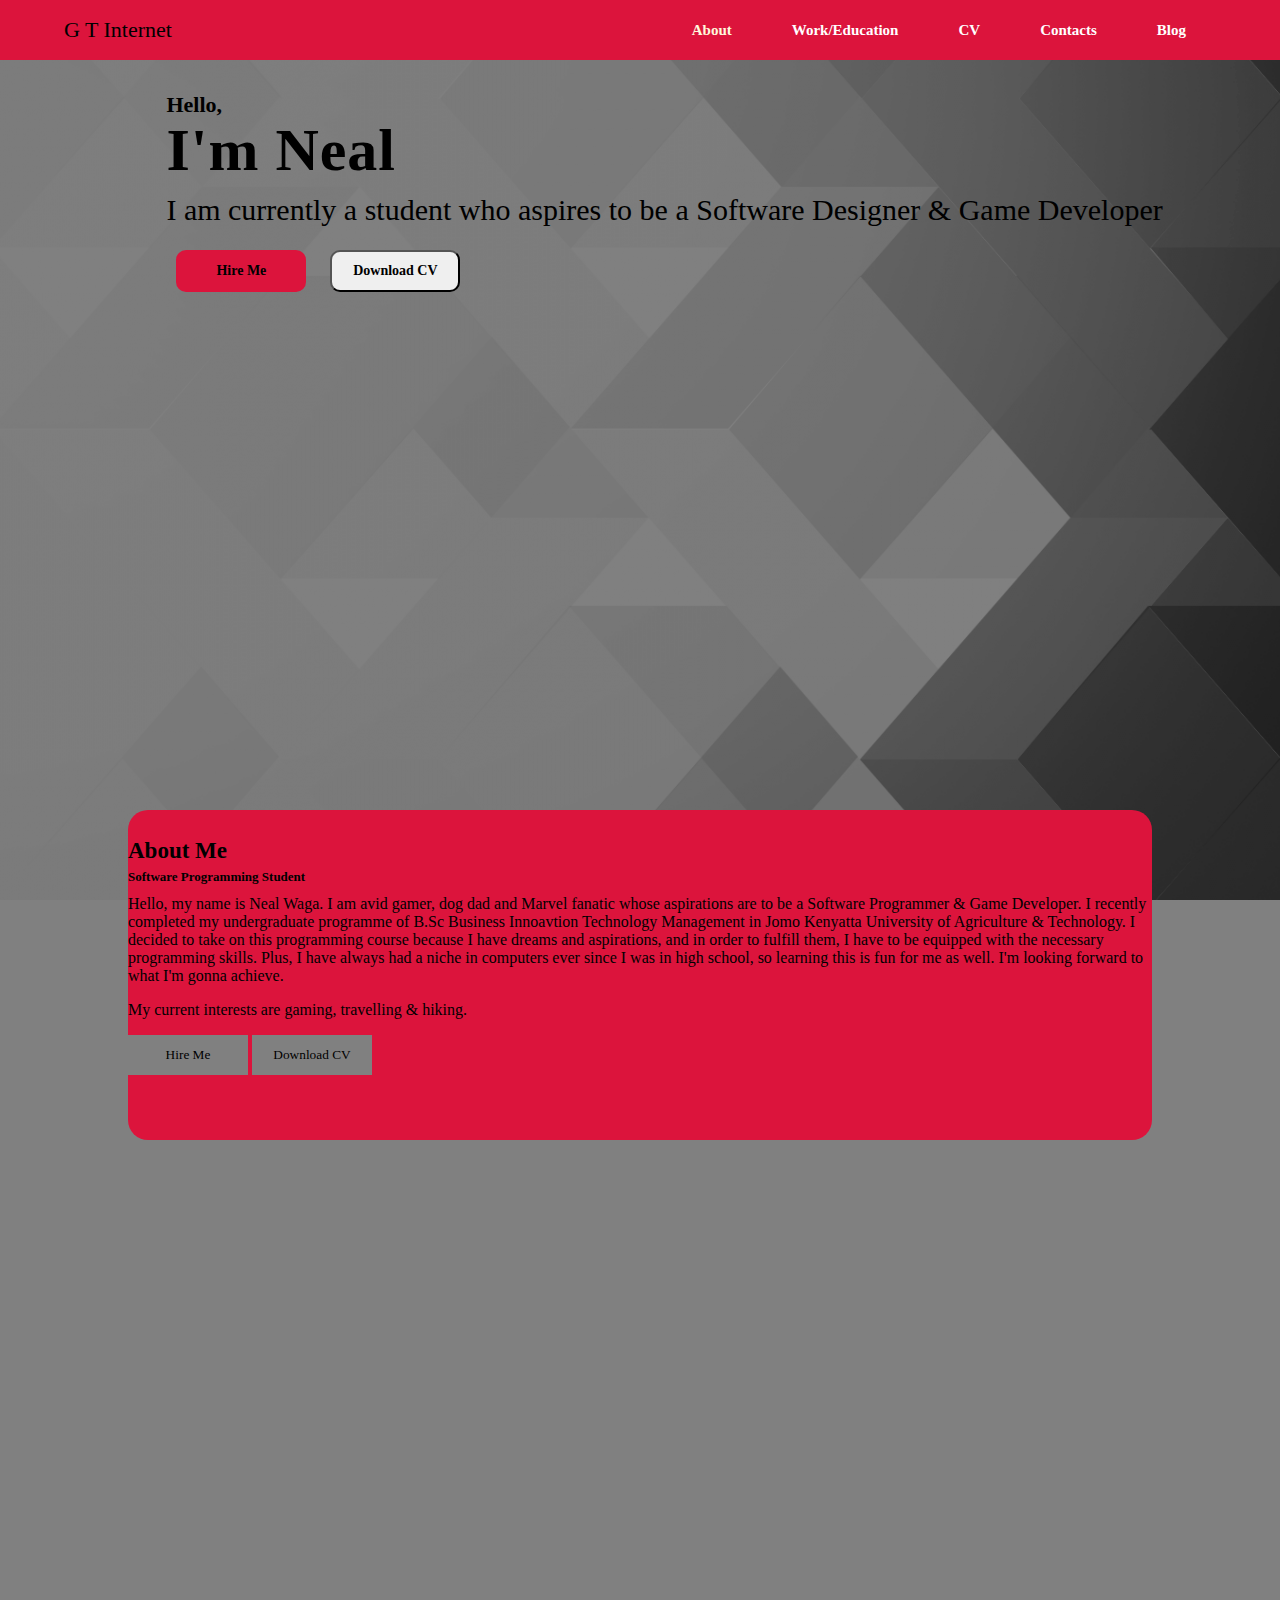
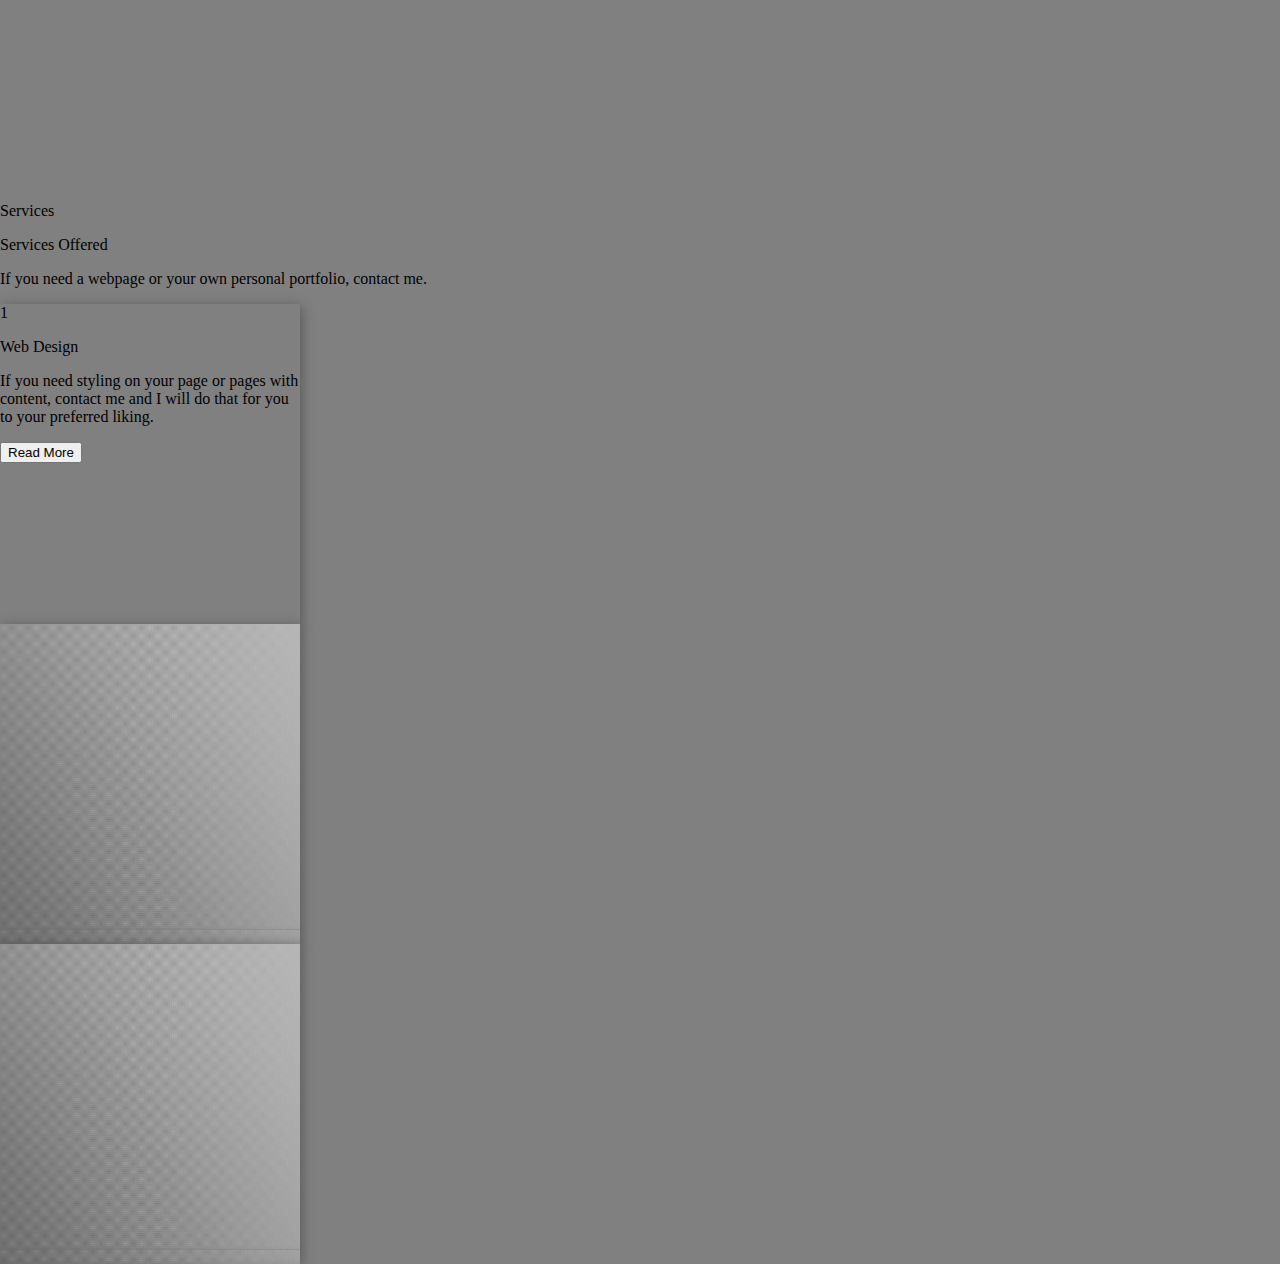
==== portfolio-page.html @ 2840a589 "spans" ====
<!DOCTYPE html>
<html lang="en">
<head>
    <meta charset="UTF-8">
    <meta http-equiv="X-UA-Compatible" content="IE=edge">
    <meta name="viewport" content="width=device-width, initial-scale=1.0">
    <title>Document</title>
    <link rel="stylesheet" href="styles.css" type="text/css">

</head>

<body>
    <section>
    <!--navigation------------------>
        <nav>
        <!--logo-->
        <a href="#" class="logo">G T Internet</a>
        <!--menu-->
        <ul>
        <li><a href="#" class="active">About</a></li>
        <li><a href="#">Work/Education</a></li>
        <li><a href="#">CV</a></li>
        <li><a href="#">Contacts</a></li>
        <li><a href="#">Blog</a></li>

        </ul>
        </nav>
    <!--text--------------------------->
        <div class="text-container">
        <p>Hello,</p>
        <p>I'm Neal</p>
        <p>I am currently a student who aspires to be a Software Designer & Game Developer</p>
        <button class="hire-btn">Hire Me</button>
        <button class="down-resume">Download CV</button>
        </div> 
    <!--model-------------------------->
        <img src="" class="" alt="">    

    </section>
    <!--about-section---------------------------------->
    <div class="about-container">
    <!--img--------------------->
        <img src="" alt="">
    <!--about-text-------------->
        <div class="about-text">
        <p>About Me</p>
        <p>Software Programming Student</p>
        <p>Hello, my name is Neal Waga. I am avid gamer, dog dad and Marvel fanatic whose aspirations are to be a Software Programmer & Game Developer. 
        I recently completed my undergraduate programme of B.Sc Business Innoavtion Technology Management in Jomo Kenyatta University of Agriculture & 
        Technology. I decided to take on this programming course because I have dreams and aspirations, and in order to fulfill them, I have to be equipped
        with the necessary programming skills. Plus, I have always had a niche in computers ever since I was in high school, so learning this is fun 
        for me as well. I'm looking forward to what I'm gonna achieve.</p>
        <p>My current interests are gaming, travelling & hiking.</p>
        <!--button--------------------------------->
        <button>Hire Me</button>
        <button>Download CV</button>

        </div>    

    </div>
    <!--services------------------------------->
    <div class="services">
        <!--text------------->
    </div class="services-text">
    <p>Services</p>
    <p>Services Offered</p>
    <p>If you need a webpage or your own personal portfolio, contact me.</p>
    <div>
        <!--box----------------------------->
    <div class="box container">
    <!--1--------------------->
        <div class="box-1">
        <span>1</span>
        <p class="heading">Web Design</p>
        <p class="details">If you need styling on your page or pages with content, contact me and I will do that for you to your preferred liking.</p>
        <button>Read More</button>    
        </div>
    <!--2-------------------------------->    
        <div class="box-2"></div>
    <!--3-------------------------------->    
        <div class="box-3"></div>   
    </div>    
    </div>
</body>
</html>
---- styles.css ----
@charset "utf-8";
/* CSS Document */
body{ 
    background-color: gray;
    margin: 0px;
    padding: 0px;
}
ul{
    list-style: none;
}
a{
    text-decoration: none;
}
section{
    width: 100%;
    height: 100vh;
    background-image: url(portfolio-background-6.png);
    background-repeat: no-repeat;
    background-size: cover;
    position: inherit;
}

nav{
    display: flex;
    justify-content: space-between;
    align-items: center;
    height: 60px;
    background-color: crimson;
    box-shadow: 2px 2px 12px rgba(red, green, blue, alpha);
    padding: 0px 5%;
}
nav ul{
    display: flex;
}
nav ul li a{
    margin: 30px;
    font-family: serif;
    color: white;
    font-size: 15px;
    font-weight: 700;
}
.logo{
    font-family: serif;
    color: black;
    font-size: 22px;
}
.active{
    font-weight: bold;
    color: cornsilk;
}
.text-container p:nth-child(1){
    font-family: serif;
    font-weight: bold;
    color: black;
    font-size: 22px;
}
.text-container p:nth-child(2){
    font-family: serif;
    font-weight: bold;
    letter-spacing: 1px;
    color: black;
    font-size: 60px;
}
.text-container p:nth-child(3){
    font-family: serif;
    color: black;
    font-size: 30px;
    line-height: 30px;
}
.text-container p{
    line-height: 0px;
    margin: 45px 0px 25px;
}.text-container{
    position: absolute;
    left: 13%;
    top: 42%
    transform:translate(-13%,-42%);
}
.text-container button{
    width: 130px;
    height: 42px;
    border-radius: 10px;
    font-family: serif;
    font-weight: bold;
    font-size: 14px;
    outline: none;
    margin: 0px 10px;
}
.hire-btn{
    border: 2px;
    background-color: crimson;
    color: black;
}
.down-cv{
    background-color: crimson;
    color: black;
    border: none;
}
button:active{
    transform: scale(1.1);
}
.model{
    height: 560px;
    position: inherit;
    bottom: 40px;
    left: 70%;
    transform: translateX(-70%);
}
.about-container{
    width: 80%;
    height: 330px;
    background-color: crimson;
    border-radius: 20px;
    box-shadow: 2px 2px 12px rgba(0, 0, 0, 0.2)
    display: flex;
    margin: -7% auto 20px auto;
    position: relative;
    justify-content: space-evenly;
    align-items: center; 
}
.about-text{
    width: 
}
.about-text p:nth-child(1){
    color: black;
    font-family: serif;
    font-weight: bold;
    font-size: 23px;
    line-height: 0px;
}
.about-text p:nth-child(2){
    color: black;
    font-size: 13px;
    font-family: serif;
    font-weight: bold;
    line-height: 5px;
}
.about-text p:nth-child(3),
.about-text p:nth-child(4){
    color: black;
    font-family: serif;
    font-size: 16px;

}
.about-text button{
    width: 120px;
    height: 40px;
    color: black;
    outline: none;
    border: none;
    font-family: serif;
    background-color: gray;
}
.services{
    height: 600px;
    background-color: gray;
    padding: 2% 10% 0px;

}
.services-text p:nth-child(1){
    font-family: serif;
    font-weight: bold;
    color: white;
    font-size: 30px;
    line-height: 0px;
}
.services-text p:nth-child(2){
    font-family: serif;
    font-weight: bold;
    color: white;
    font-size: 15px;
    line-height: 5px;
}
.services-text p:nth-child(3){
    font-family: serif;
    color: white;
}
.services-text{
    width: 500px;
    maargin: 50px 0px;
}
.box-1,.box-2,.box-3{
    width: 300px;
    height: 320px;
    background-repeat: no-repeat;
    background-size: cover;
    box-shadow: 2px 2px 12px rgba(0, 0, 0, 0.3);
}
.box-container{
    display: flex;
    justify-content: space-between;
}
.box-1{
    background-image: url(file:///home/neal/Documents/portfolio-page/lightgrey-2.jpg);
}
.box-2{
    background-image: url(lightgrey-2.jpg);
}
.box-3{
    background-image: url(lightgrey-2.jpg);
}
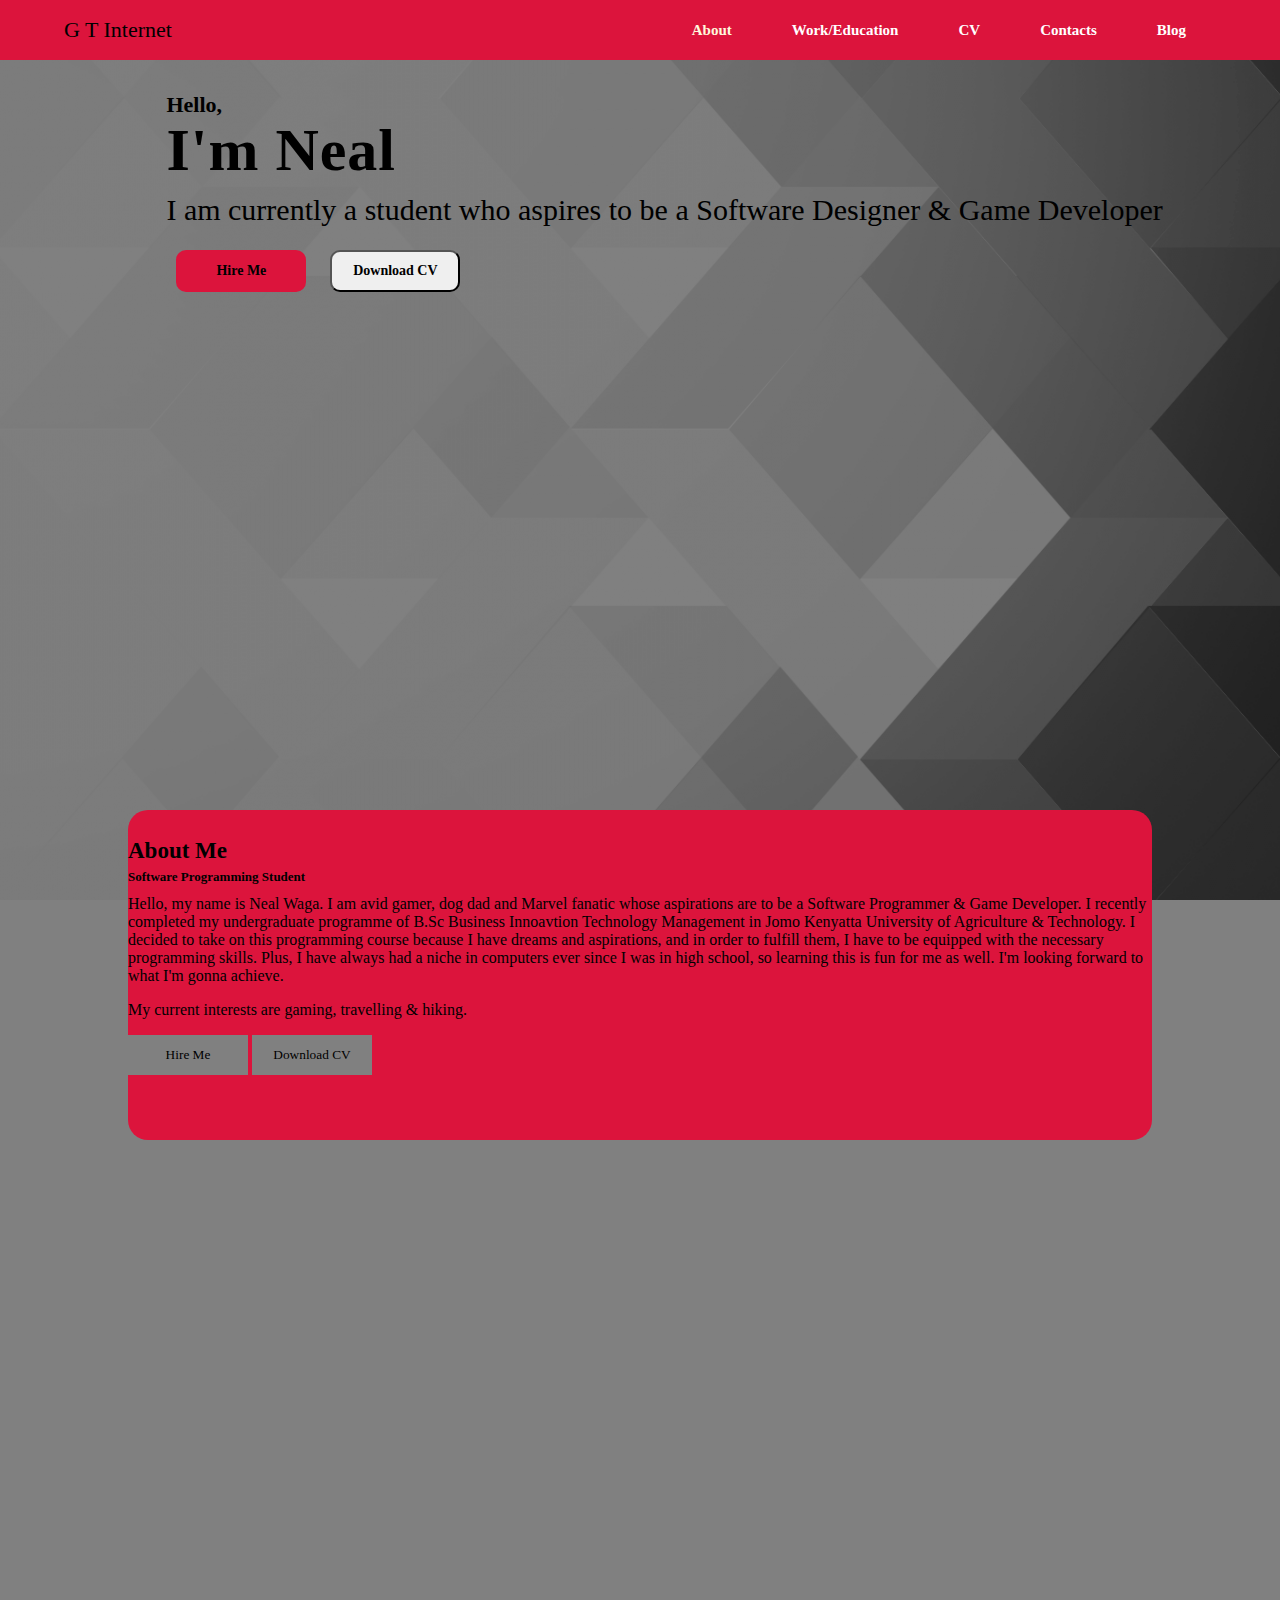
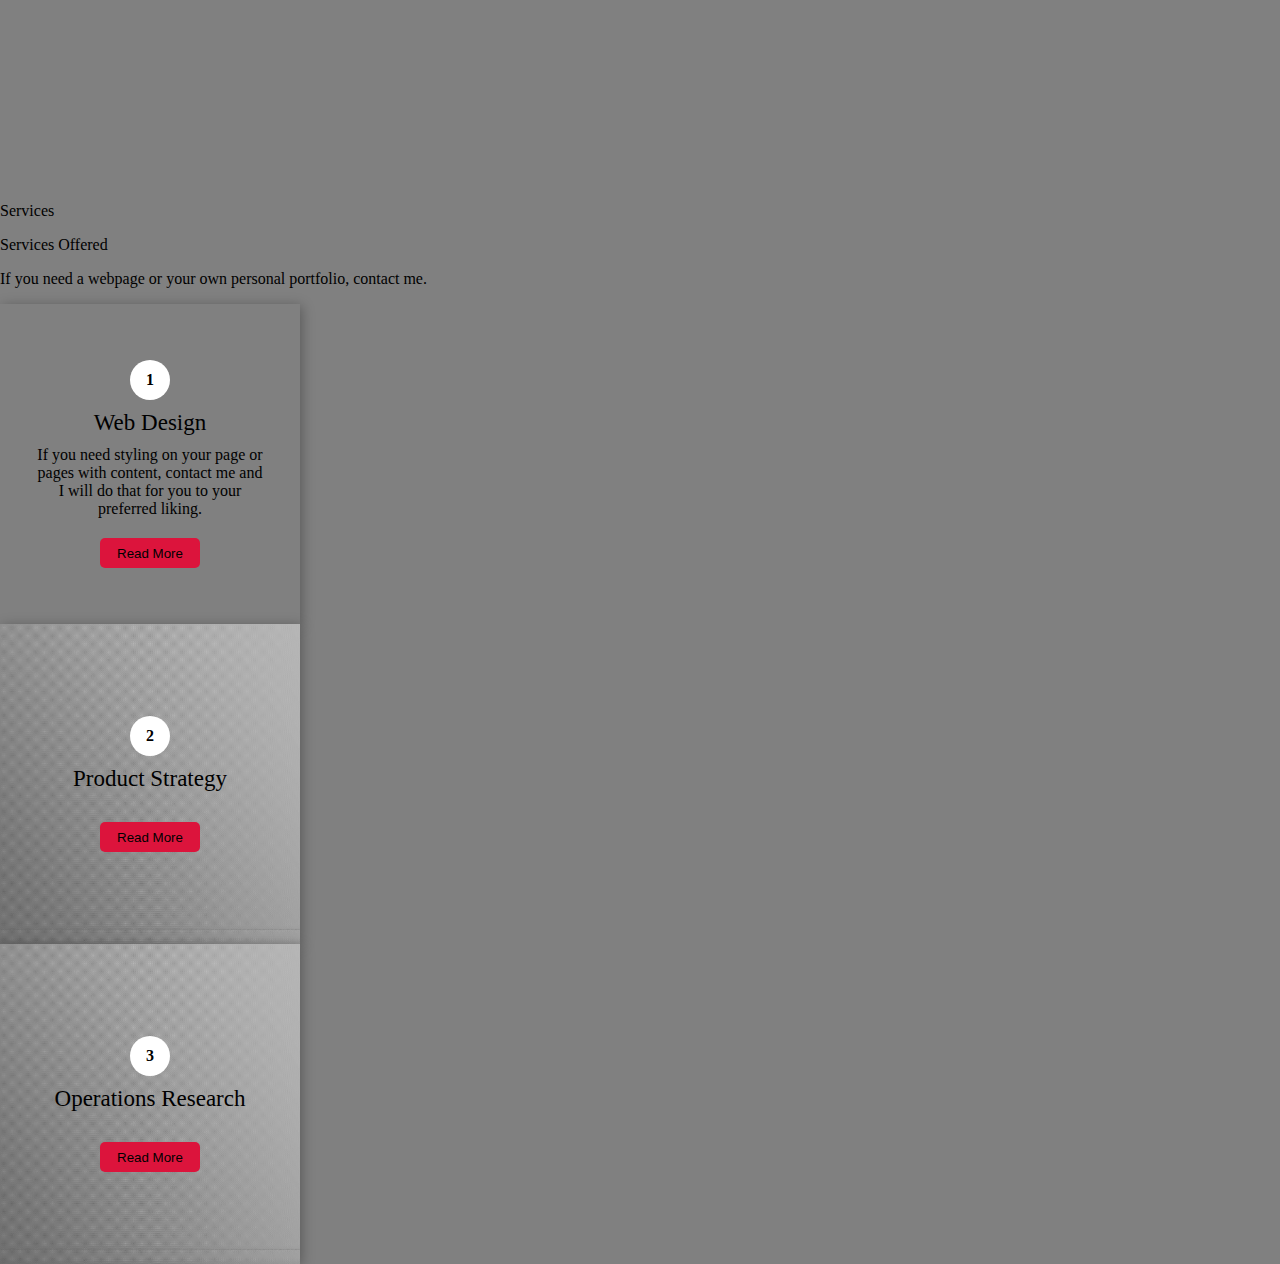
==== commit 9078924e: "contact" ====
--- a/portfolio-page.html
+++ b/portfolio-page.html
@@ -76,9 +76,19 @@
         <button>Read More</button>    
         </div>
     <!--2-------------------------------->    
-        <div class="box-2"></div>
+        <div class="box-2">
+         <span>2</span>
+         <p class="heading">Product Strategy</p>
+         <p class="details"></p>
+        <button>Read More</button>       
+        </div>
     <!--3-------------------------------->    
-        <div class="box-3"></div>   
+        <div class="box-3">
+        <span>3</span>
+        <p class="heading">Operations Research</p>
+        <p class="details"></p>
+        <button>Read More</button> 
+        </div>
     </div>    
     </div>
 </body>
--- a/styles.css
+++ b/styles.css
@@ -185,6 +185,10 @@
     background-repeat: no-repeat;
     background-size: cover;
     box-shadow: 2px 2px 12px rgba(0, 0, 0, 0.3);
+    display: flex;
+    justify-content: center;
+    align-items: center;
+    flex-direction: column;
 }
 .box-container{
     display: flex;
@@ -198,4 +202,44 @@
 }
 .box-3{
     background-image: url(lightgrey-2.jpg);
+}
+.box-1 span,
+.box-2 span,
+.box-3 span{
+    width: 40px;
+    height: 40px;
+    border-radius: 50%;
+    background-color: white;
+    display: flex;
+    justify-content: center;
+    align-items: center;
+    font-family: serif;
+    font-weight: bold;
+}
+.box-1 p:nth-child(2),
+.box-2 p:nth-child(2),
+.box-3 p:nth-child(2){
+    color: black;
+    font-family: serif;
+    font-size: 23px;
+    line-height: 0px;
+}
+.box-1 p:nth-child(3),
+.box-2 p:nth-child(3),
+.box-3 p:nth-child(3){
+    font-family: serif;
+    text-align: center;
+    width: 230px;
+    margin: 0px 0px 20px 0px;
+    color: black
+}
+.box-1 button,
+.box-2 button,
+.box-3 button{
+    width: 100px;
+    height: 30px;
+    background-color: crimson;
+    border: none;
+    outline: none;
+    border-radius: 5px;
 }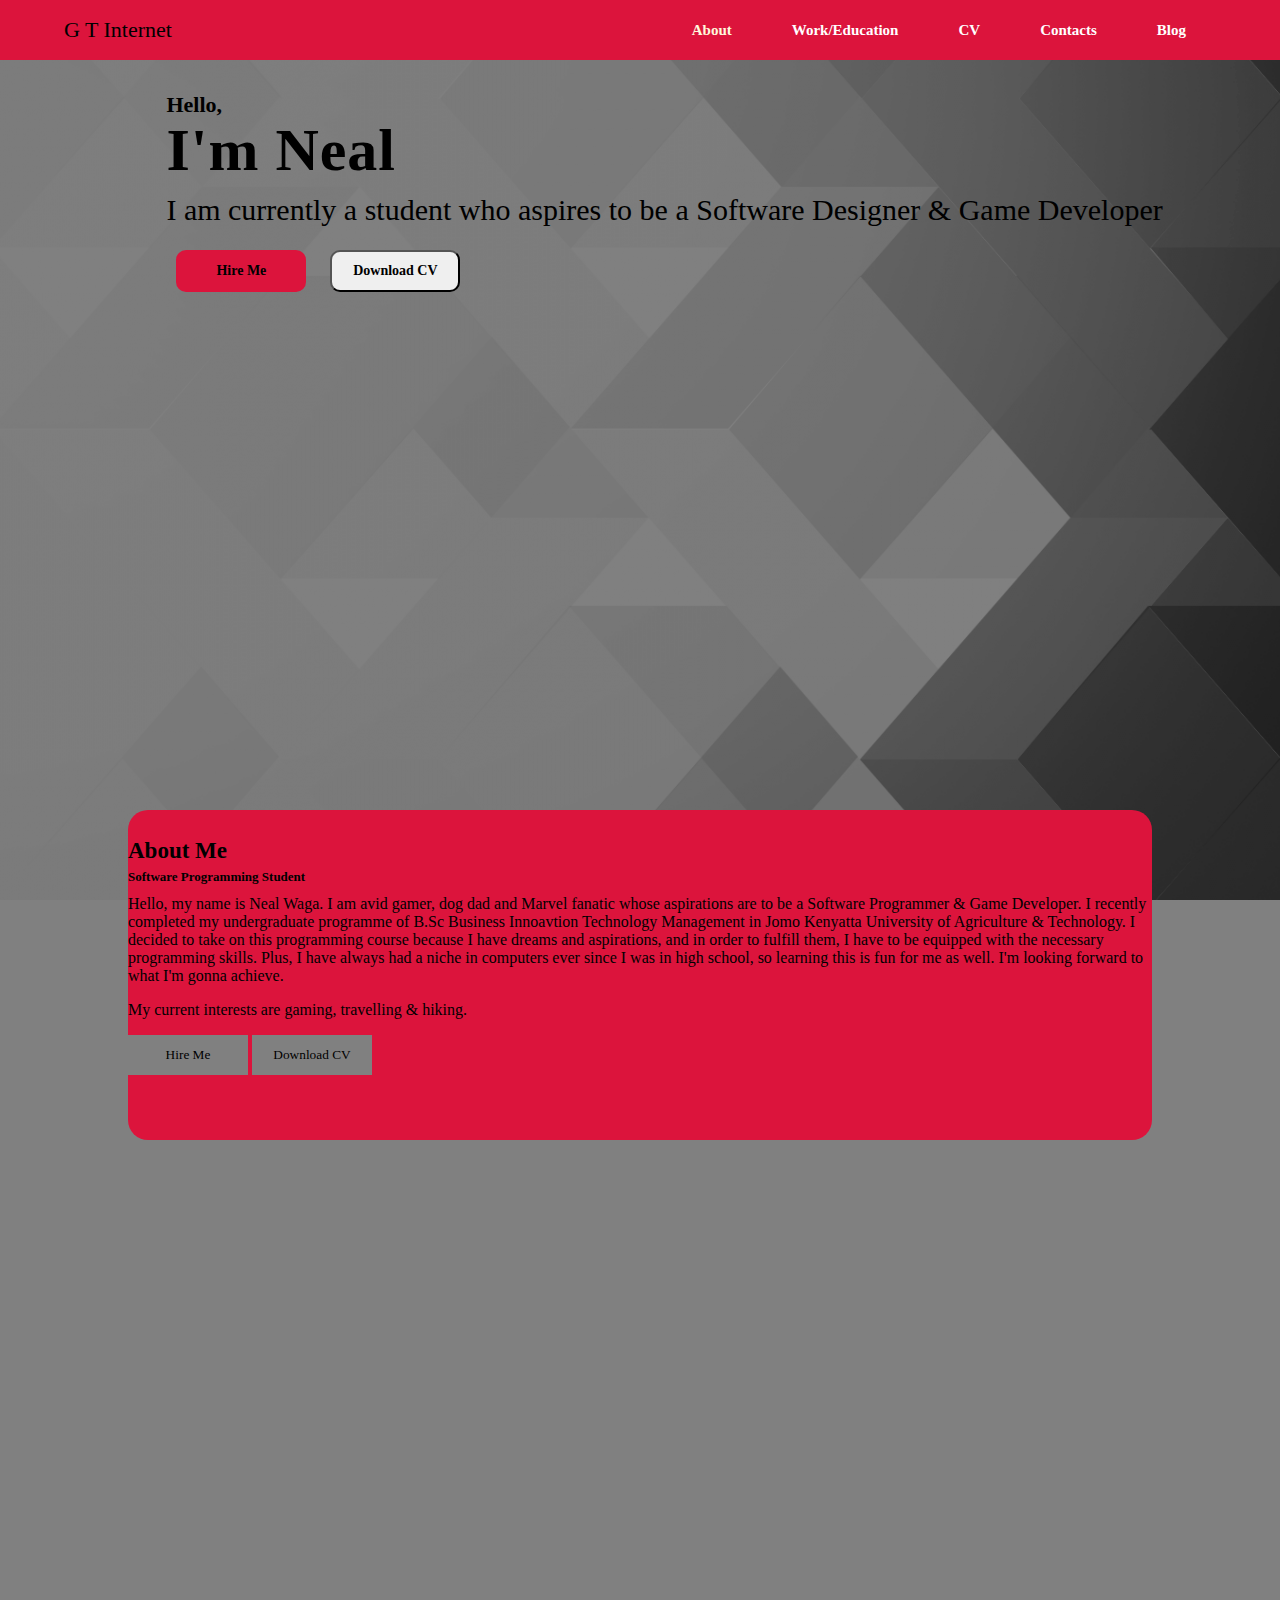
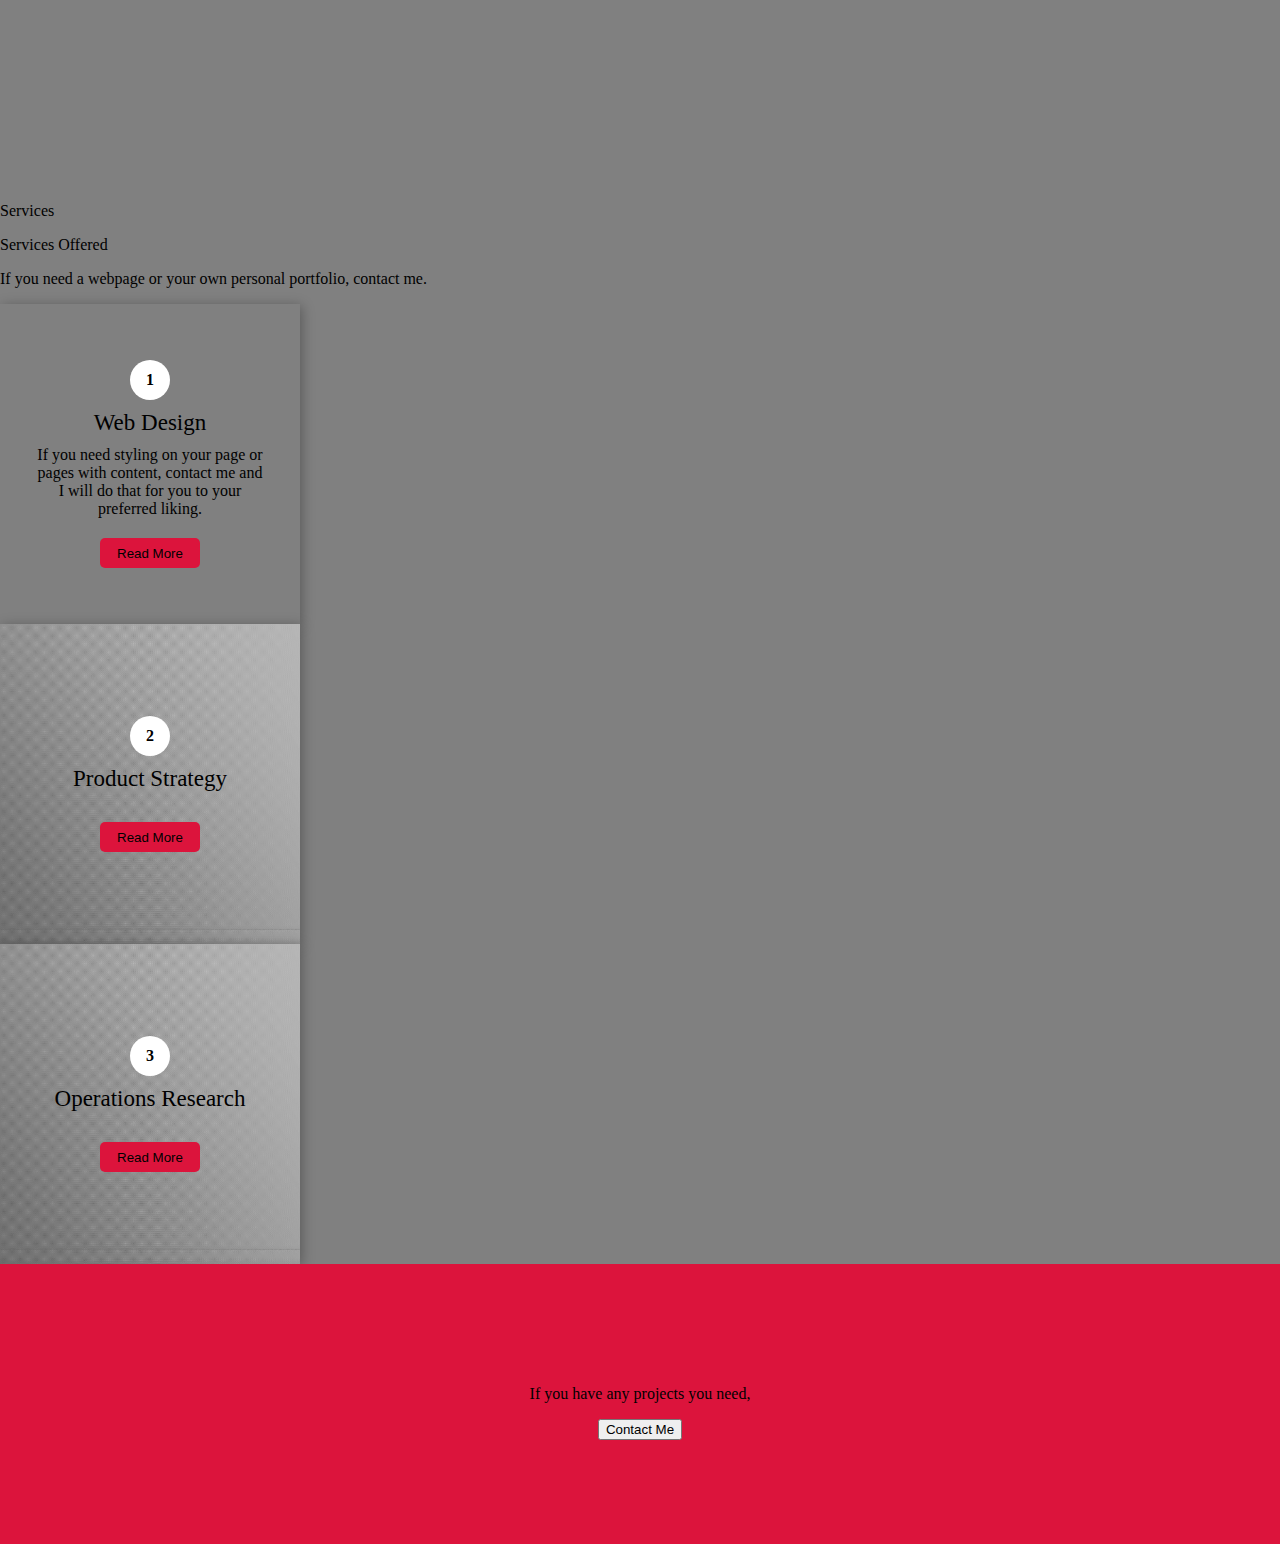
==== commit 758e7be0: "contact me" ====
--- a/portfolio-page.html
+++ b/portfolio-page.html
@@ -91,5 +91,10 @@
         </div>
     </div>    
     </div>
+<!--contact me--------------------------------------------->
+    <div class="contact-me">
+    <p>If you have any projects you need,</p>
+    <button>Contact Me</button>   
+    </div>    
 </body>
 </html>--- a/styles.css
+++ b/styles.css
@@ -242,4 +242,16 @@
     border: none;
     outline: none;
     border-radius: 5px;
+}
+.contact-me{
+    width: 100%;
+    height: 280px;
+    background-color: crimson;
+    background-image: url();
+    background-size: cover;
+    background-repeat: no-repeat;
+    display: flex;
+    flex-direction: column;
+    justify-content: center;
+    align-items: center;
 }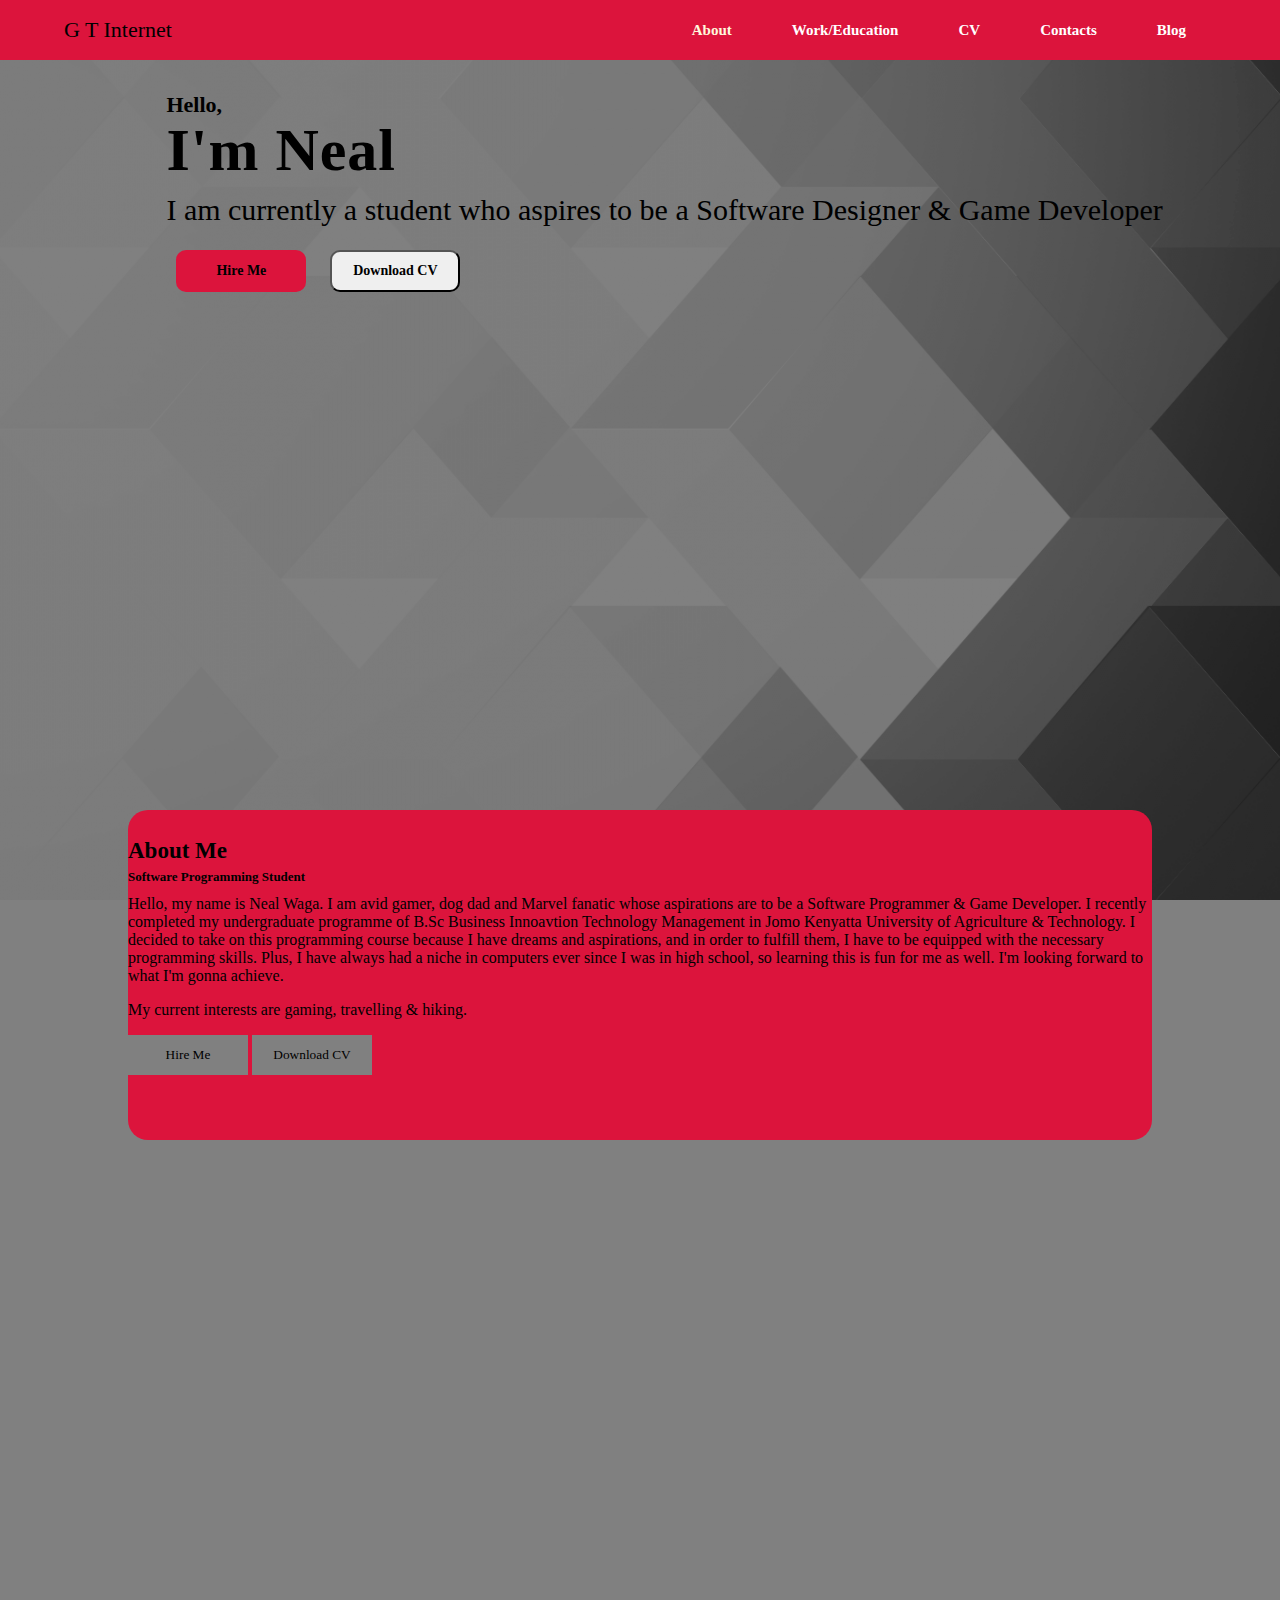
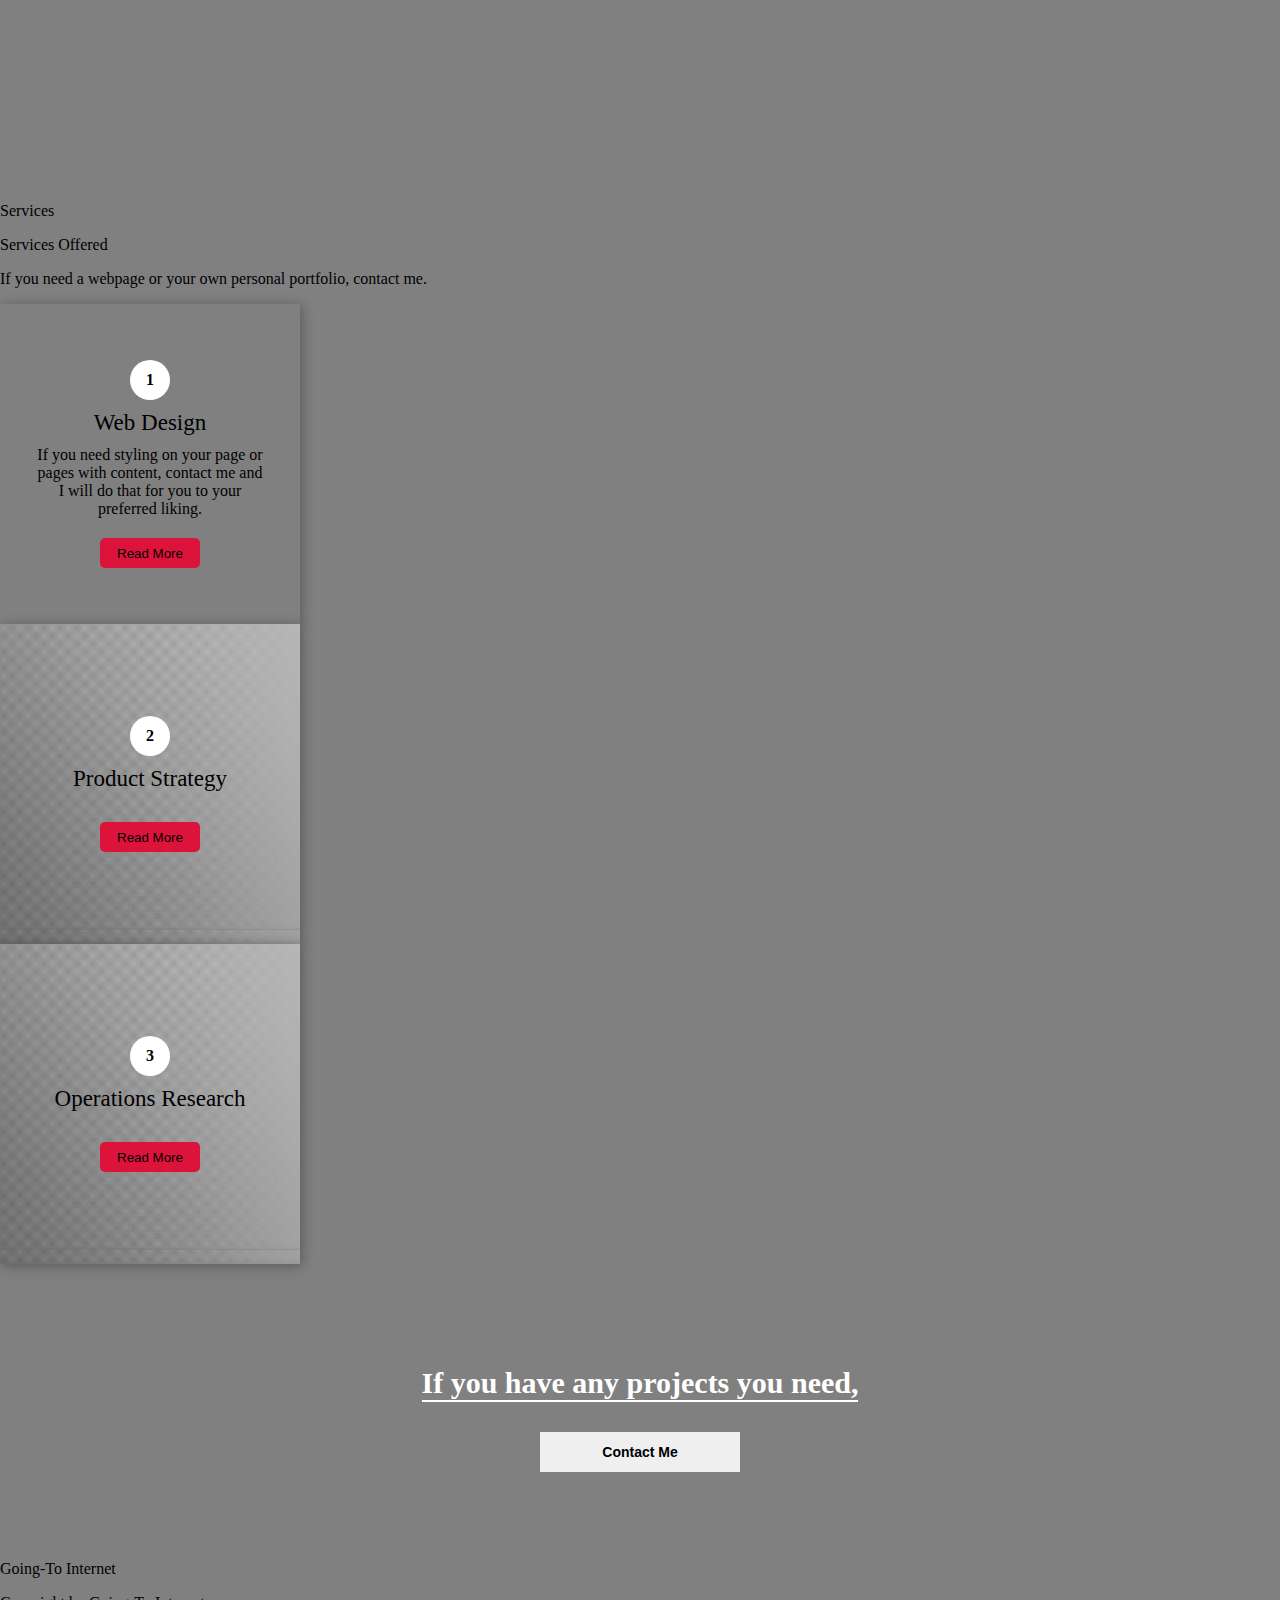
==== commit 98c123ca: "copyright" ====
--- a/portfolio-page.html
+++ b/portfolio-page.html
@@ -95,6 +95,22 @@
     <div class="contact-me">
     <p>If you have any projects you need,</p>
     <button>Contact Me</button>   
-    </div>    
+    </div>
+<!--footer-------------------------------------------->
+    <footer>
+    <p>Going-To Internet</p>
+    <p></p>    
+    <!--social---------------------------------------->
+        <div class="social icons">
+
+            <a href="#"></a>
+            <a href="#"></a>
+            <a href="#"></a>
+            <a href="#"></a>
+
+        </div> 
+    <!--copyright------>
+        <p>Copyright by Going-To Internet</p>
+    </footer>        
 </body>
 </html>--- a/styles.css
+++ b/styles.css
@@ -246,7 +246,7 @@
 .contact-me{
     width: 100%;
     height: 280px;
-    background-color: crimson;
+    background-color: gray
     background-image: url();
     background-size: cover;
     background-repeat: no-repeat;
@@ -254,4 +254,20 @@
     flex-direction: column;
     justify-content: center;
     align-items: center;
+}
+.contact-me p{
+    color: white;
+    font-size: 30px;
+    font-family: serif;
+    font-weight: bold;
+    border-bottom: 2px solid;
+}
+.contact-me button{
+    width: 200px;
+    height: 40px;
+    background-color: white
+    outline: none;
+    border: none;
+    font-size: 14px;
+    font-weight: bold;
 }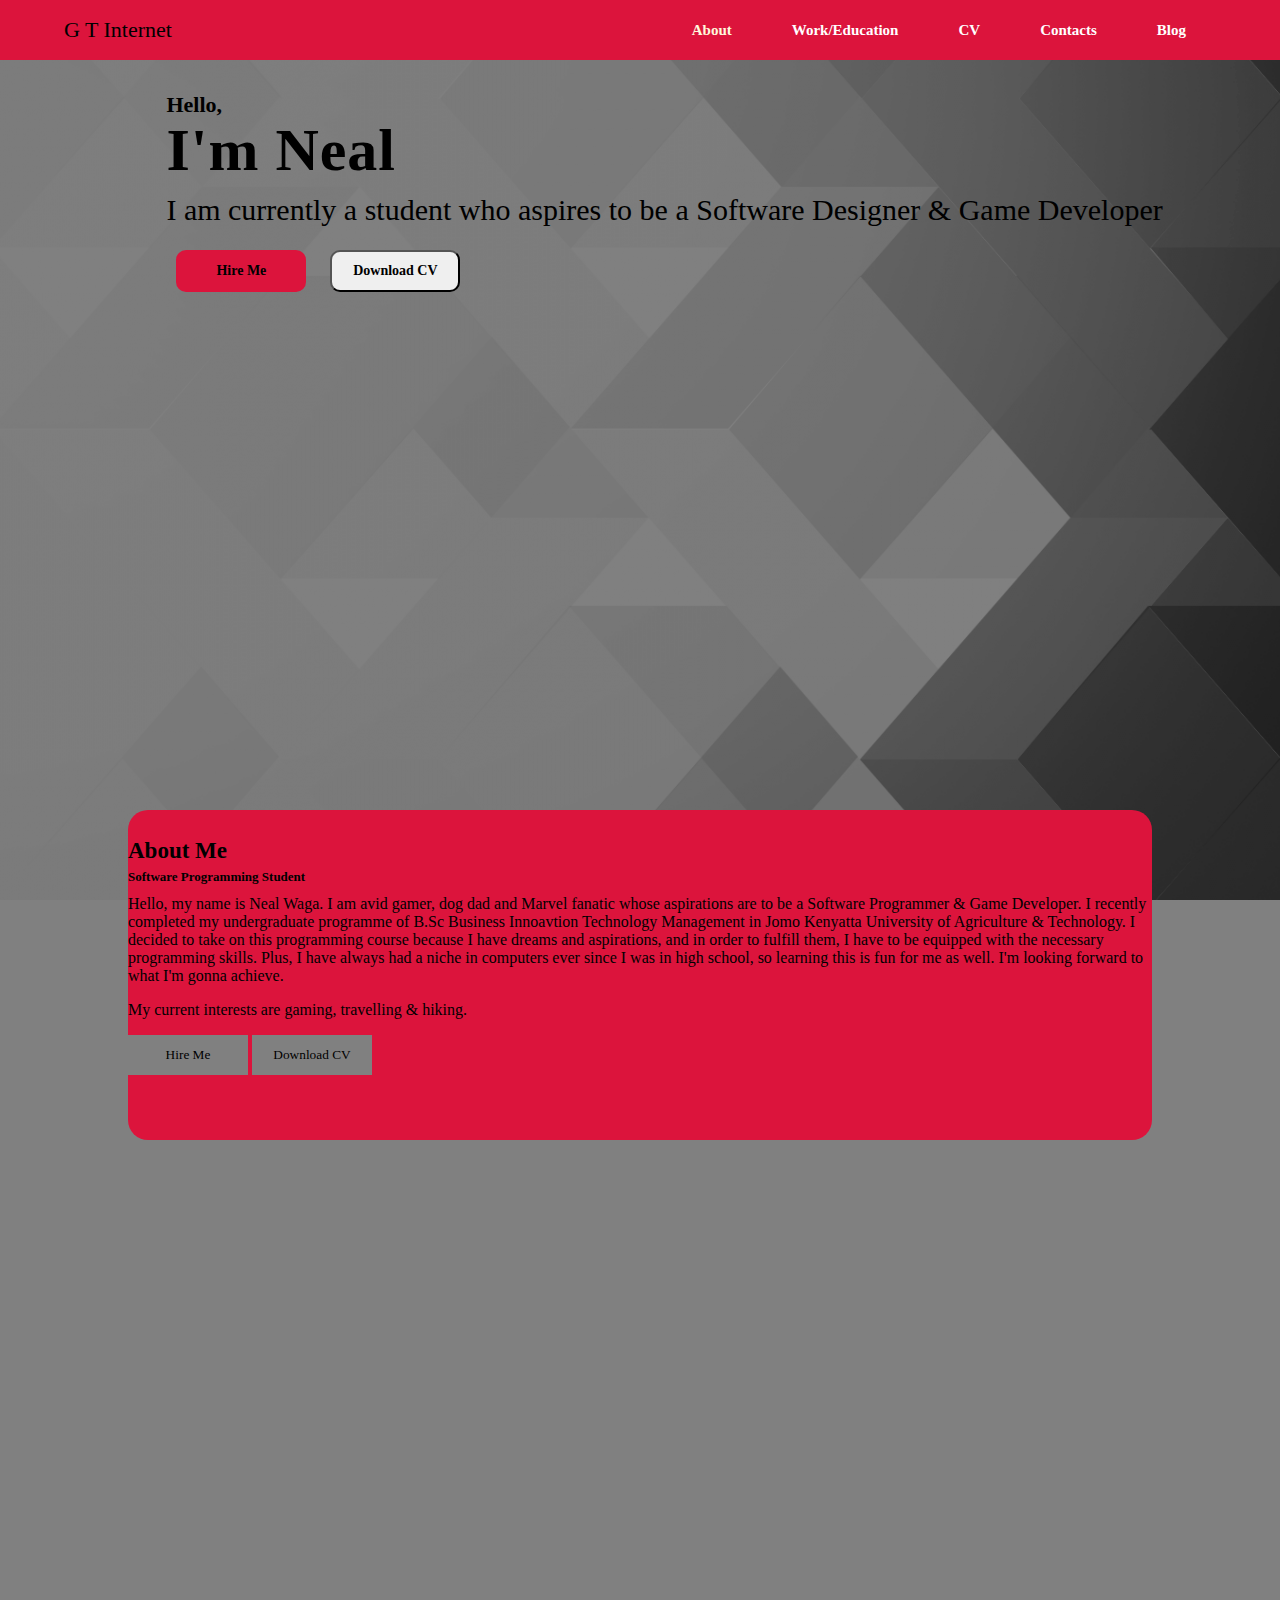
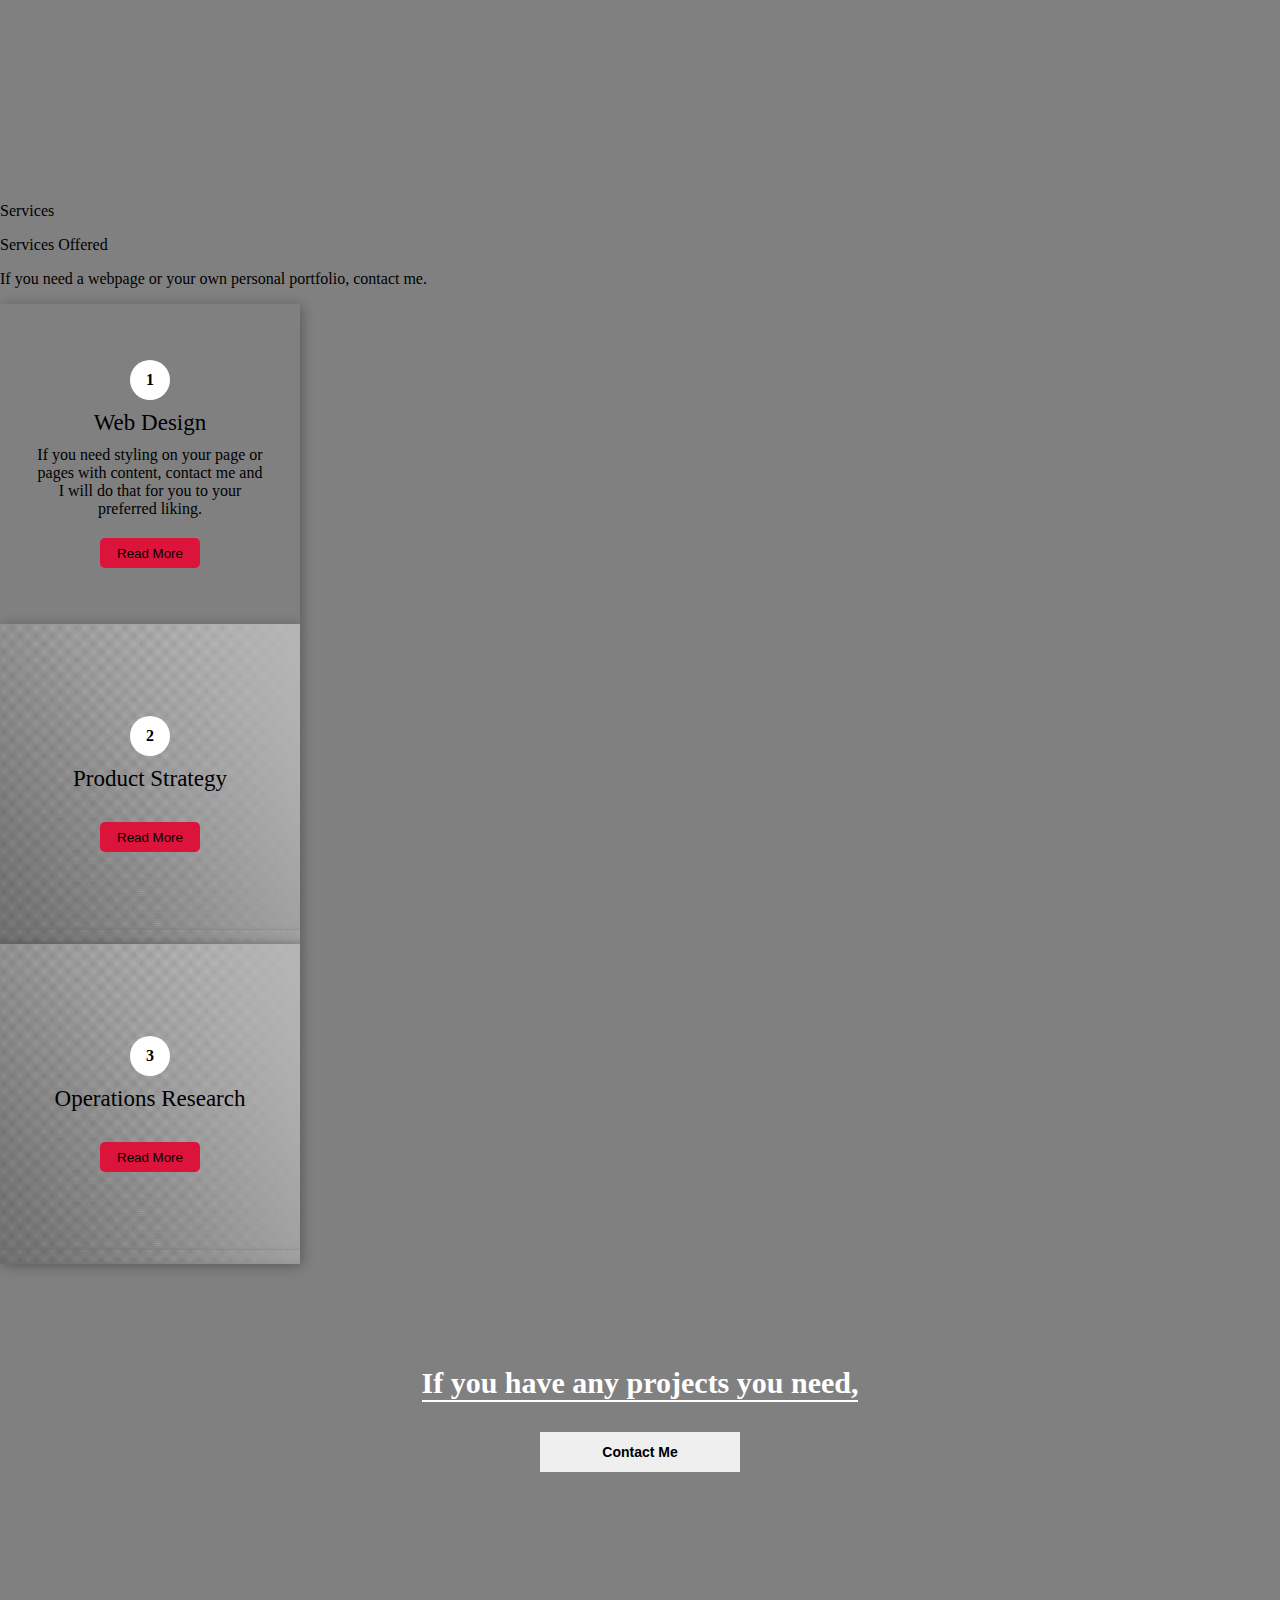
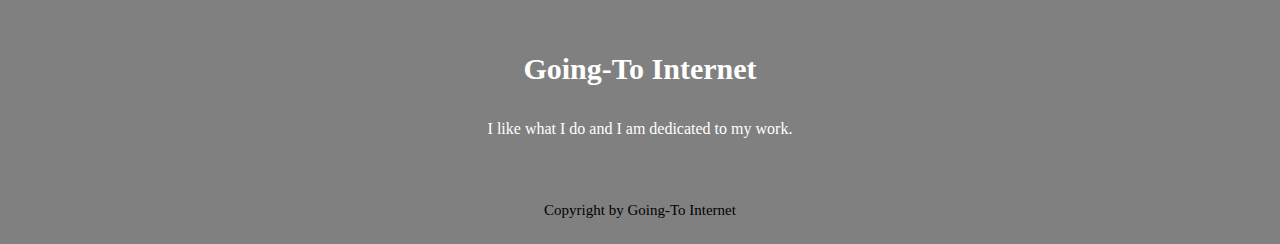
==== commit 46cc9a5e: "fab" ====
--- a/portfolio-page.html
+++ b/portfolio-page.html
@@ -99,7 +99,7 @@
 <!--footer-------------------------------------------->
     <footer>
     <p>Going-To Internet</p>
-    <p></p>    
+    <p>I like what I do and I am dedicated to my work.</p>    
     <!--social---------------------------------------->
         <div class="social icons">
 
@@ -110,7 +110,7 @@
 
         </div> 
     <!--copyright------>
-        <p>Copyright by Going-To Internet</p>
+        <p class="copyright">Copyright by Going-To Internet</p>
     </footer>        
 </body>
 </html>--- a/styles.css
+++ b/styles.css
@@ -270,4 +270,48 @@
     border: none;
     font-size: 14px;
     font-weight: bold;
+}
+footer{
+    height: 300px;
+    display: flex;
+    flex-direction: column;
+    justify-content: center;
+    align-items: center;
+    position: relative;
+}
+footer p{
+    font-family: serif;
+}
+footer p:nth-child(1){
+    font-size: 30px;
+    font-weight: bold;
+    color: white;
+    line-height: 10px;
+}
+footer p:nth-child(2){
+    font-size: 16px;
+    color: white;
+    width: 600px;
+    text-align: center;
+}
+.social-icons a{
+    width: 40px;
+    height: 40px;
+    display: flex;
+    justify-content: center;
+    align-items: center;
+    background-color: white
+    margin: 20px 10px;
+    border-radius: 50%;
+}
+.social-icons{
+    display: flex;
+}
+.copyright{
+    color: black;
+    font-size: 15px;
+    position: absolute;
+    left: 50%;
+    bottom: 10px;
+    transform: translateX(-50%);
 }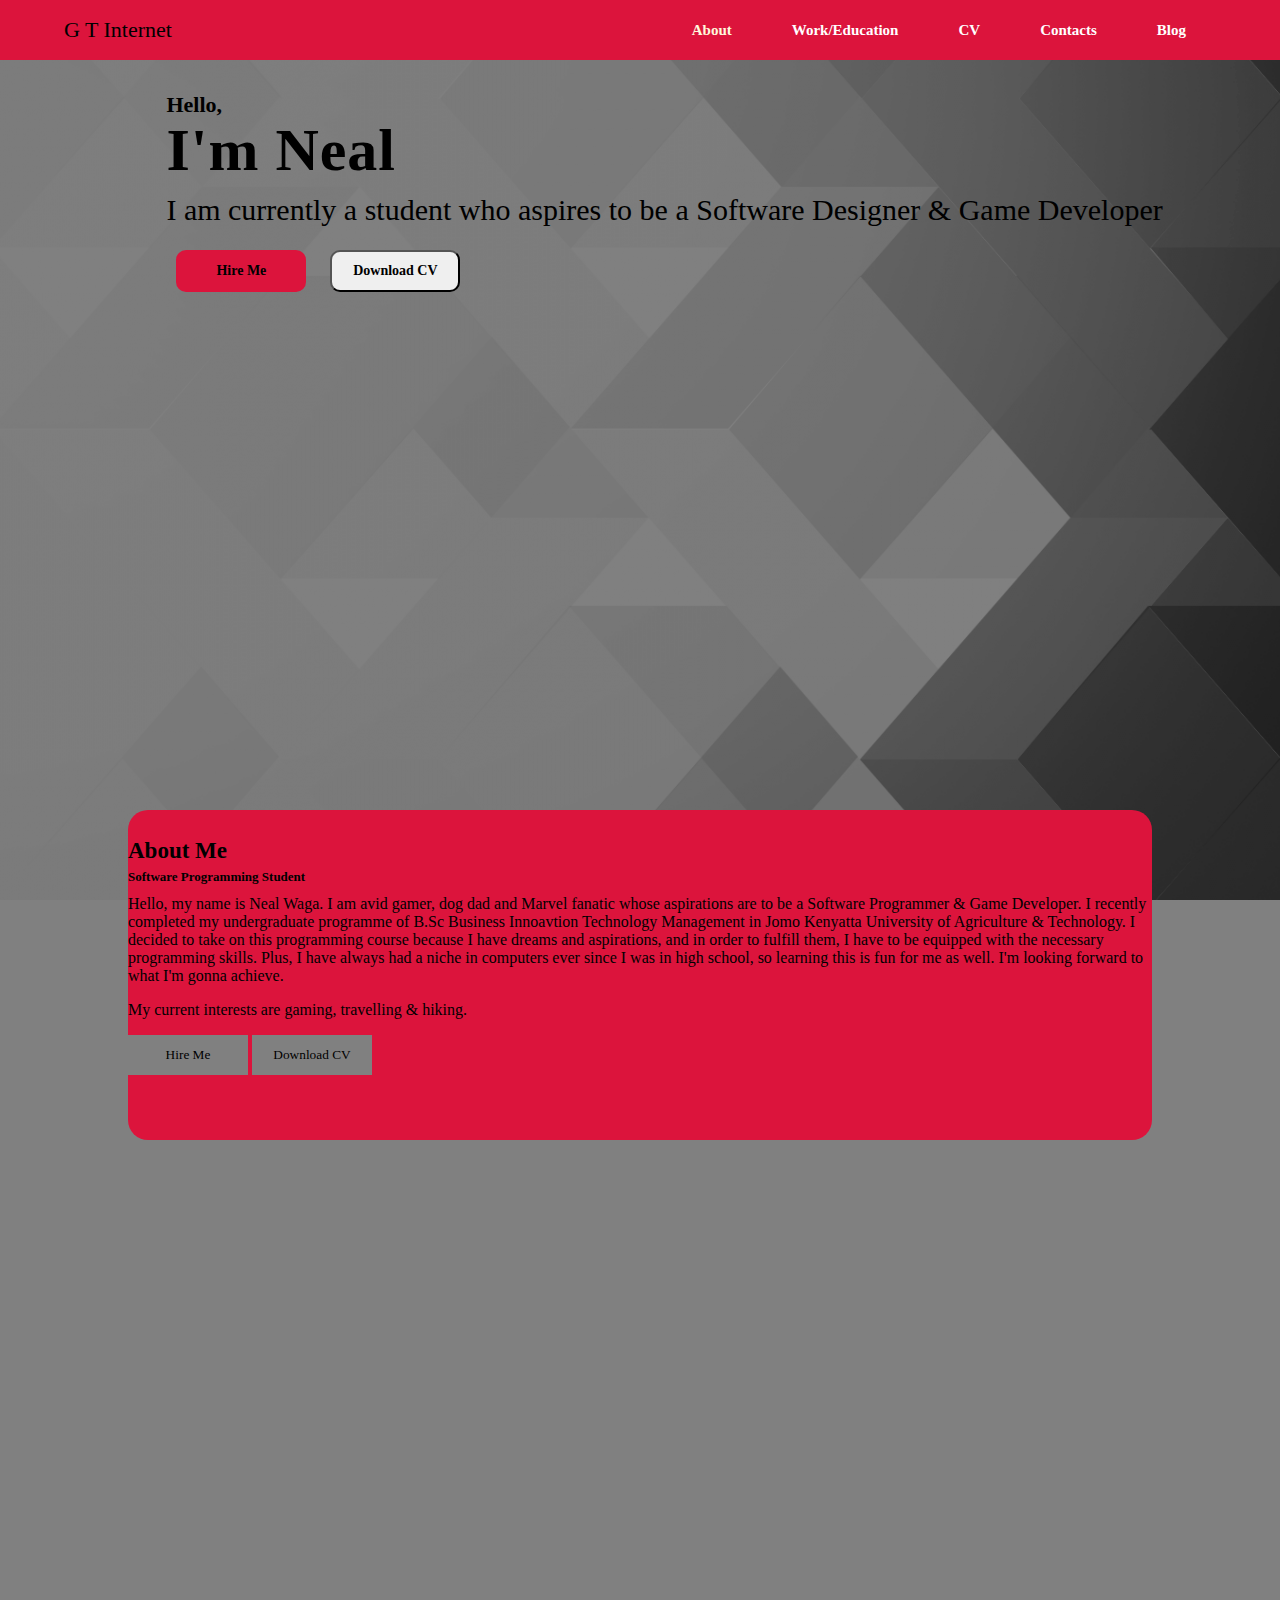
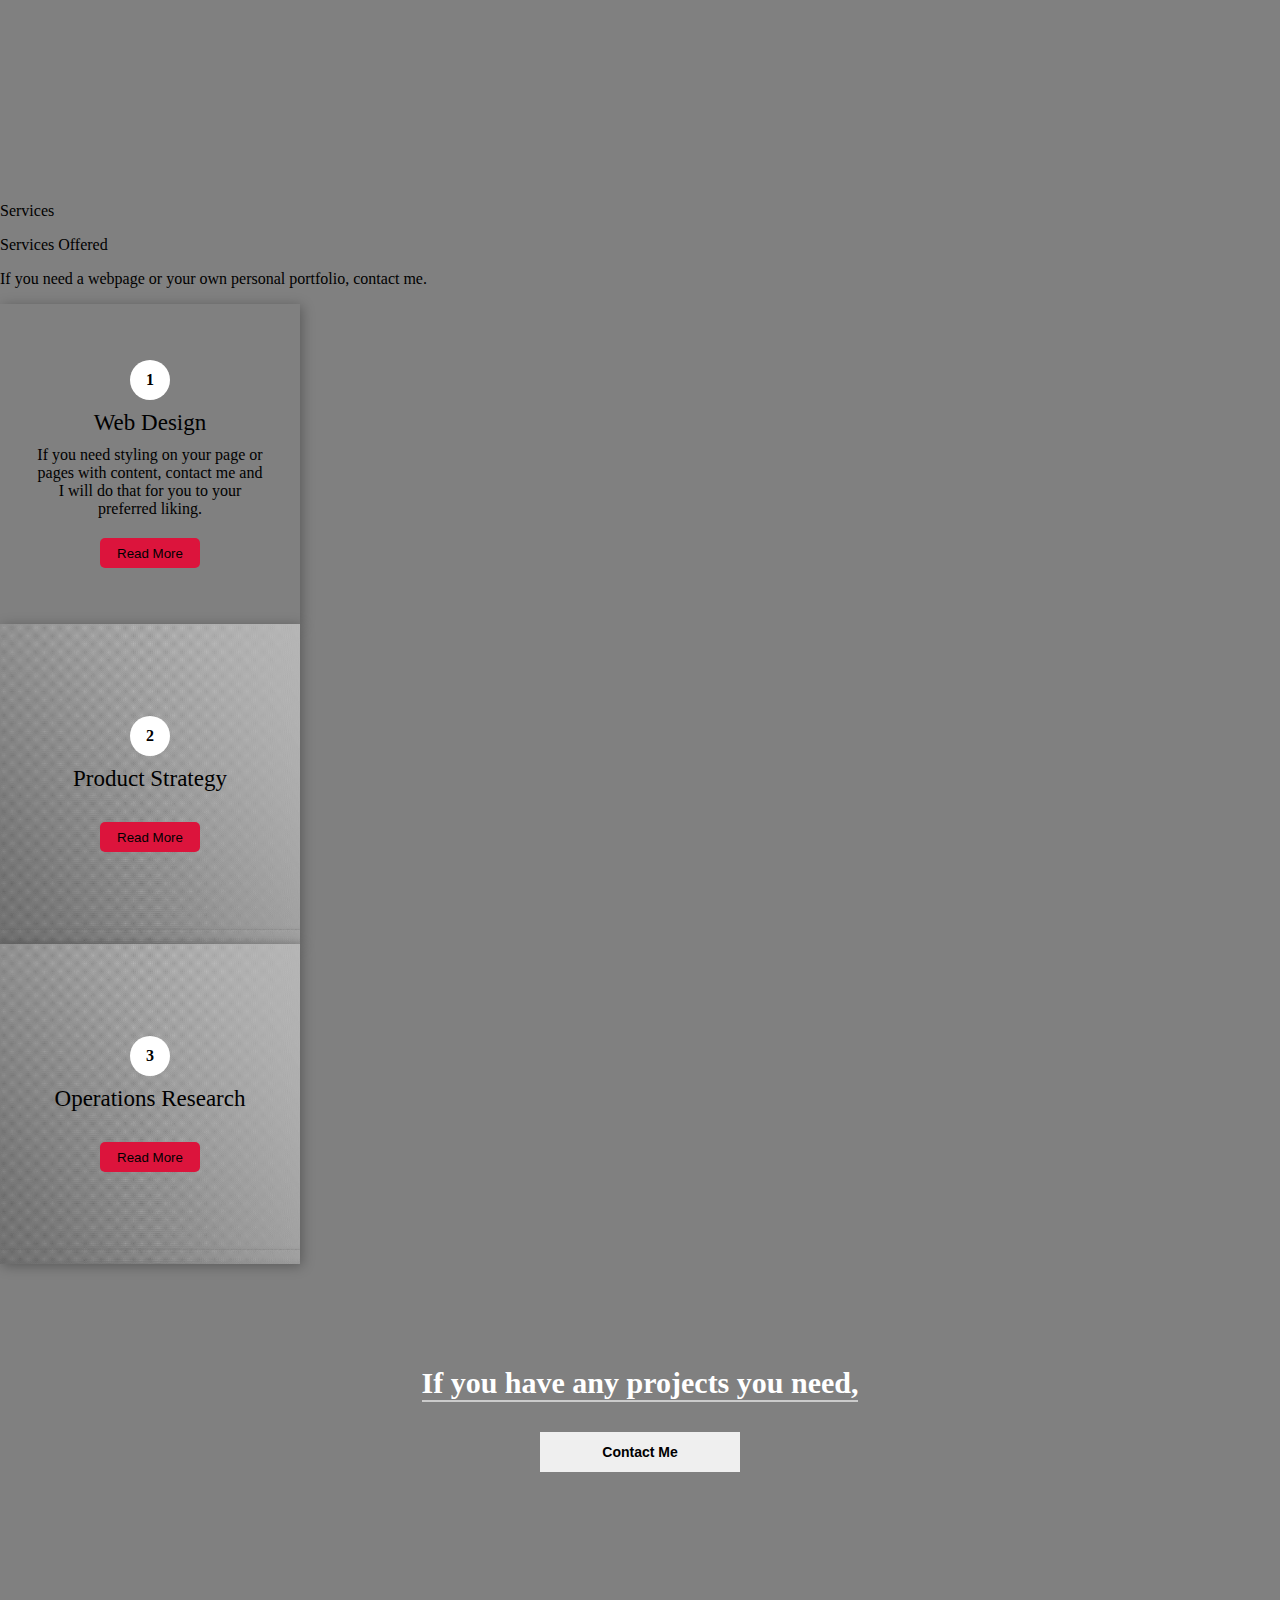
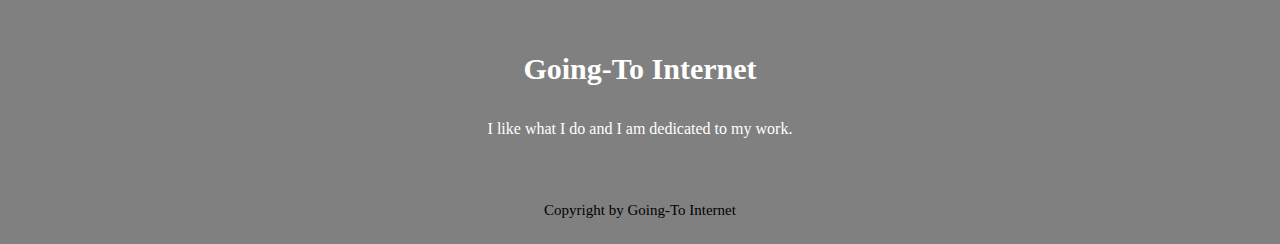
==== commit e5f64b22: "word omitions" ====
--- a/portfolio-page.html
+++ b/portfolio-page.html
@@ -6,7 +6,6 @@
     <meta name="viewport" content="width=device-width, initial-scale=1.0">
     <title>Document</title>
     <link rel="stylesheet" href="styles.css" type="text/css">
-
 </head>
 
 <body>
@@ -103,14 +102,23 @@
     <!--social---------------------------------------->
         <div class="social icons">
 
-            <a href="#"></a>
-            <a href="#"></a>
-            <a href="#"></a>
-            <a href="#"></a>
+            <a href="#"><i class="fab fa-twitter"></i></a>
+            <a href="#"><i class="fab fa-instagram"></i></a>
+            <a href="#"><i class="fab fa-facebook-f"></i></a>
+            <a href="#"><i class="fab fa-youtube"></i></a>
 
         </div> 
     <!--copyright------>
         <p class="copyright">Copyright by Going-To Internet</p>
-    </footer>        
+    </footer>       
+    <!--attached-social-bar---------------->
+    <div class="social icons">
+
+        <a href="#"><i class="fab fa-twitter"></i></a>
+        <a href="#"><i class="fab fa-instagram"></i></a>
+        <a href="#"><i class="fab fa-facebook-f"></i></a>
+        <a href="#"><i class="fab fa-youtube"></i></a>
+
+    </div>  
 </body>
 </html>--- a/styles.css
+++ b/styles.css
@@ -260,7 +260,7 @@
     font-size: 30px;
     font-family: serif;
     font-weight: bold;
-    border-bottom: 2px solid;
+    border-bottom: 2px solid #cbcbcb;
 }
 .contact-me button{
     width: 200px;
@@ -314,4 +314,42 @@
     left: 50%;
     bottom: 10px;
     transform: translateX(-50%);
+}
+.social-icons i{
+    color: crimson;
+}
+.social-icons a:hover,
+.a-social-b a:hover{
+    background-color: white;
+    box-shadow: 2px 2px 12px rgba(0, 0, 0, 0.2);
+    transition: all ease 0.5s;
+}
+.social-icons a:hover i,
+.a-social-b a:hover i{
+    color: crimson;
+    transition: all ease 0.5s;
+
+}
+.a-social-b{
+    position: fixed;
+    top: 50%;
+    right: 0px;
+    transform: translateY(-50%);
+}
+.a-social-b a{
+    display: flex;
+    justify-content: center;
+    align-items: center;
+    width: 50px;
+    height: 50px;
+    padding: 0px;
+    margin: 0px;
+    line-height: 0px;
+    background-color: black;
+    border: 1px solid #cbcbcb;
+    box-shadow: 2px 2px 12px rgba(0, 0, 0, 0.2);
+}
+.a-social-b i{
+    color: black;
+    font-size: 20px;
 }